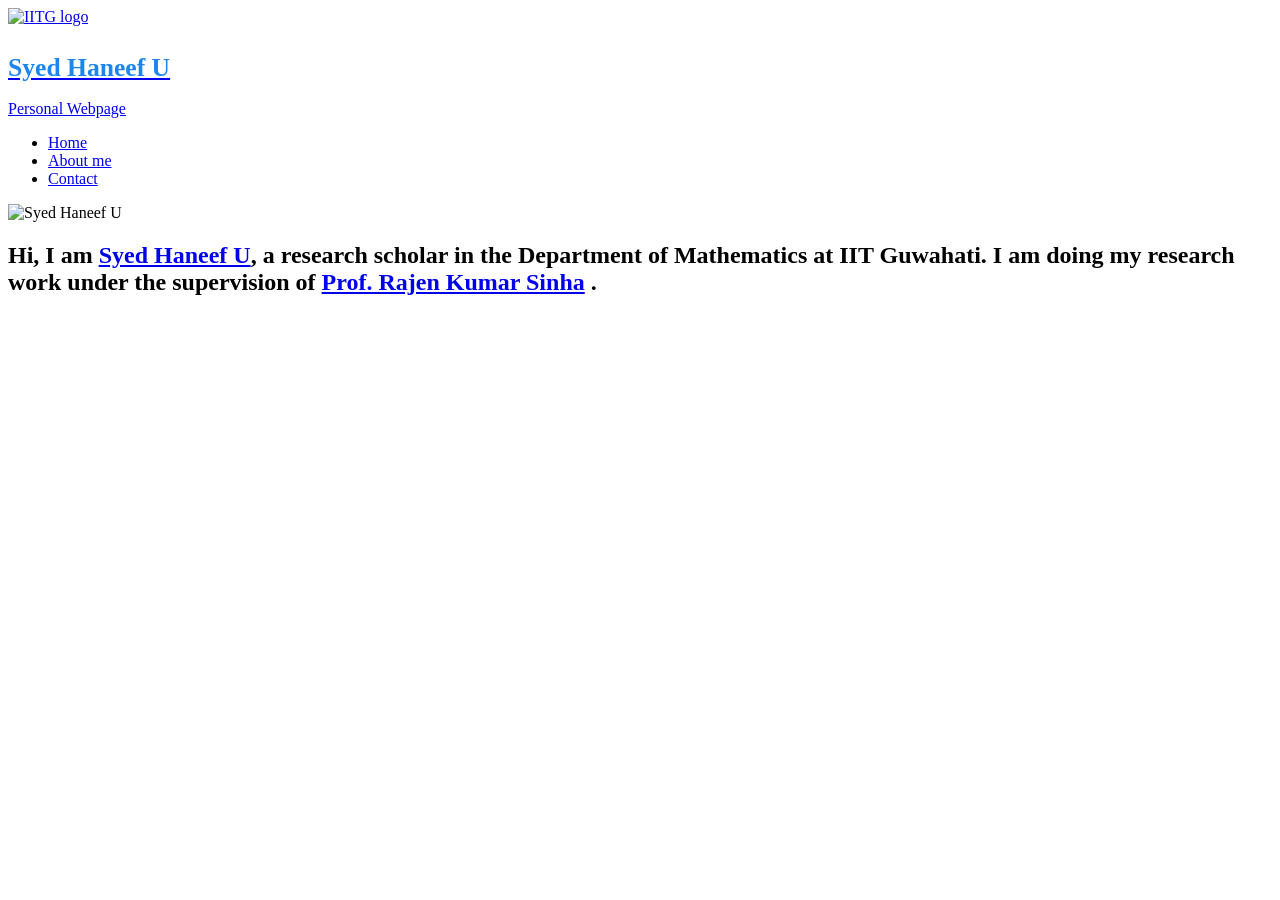
==== index.html @ 0a0852d6 "Add files via upload" ====
<!DOCTYPE html>
<html>
  <head>
    <meta charset="utf-8">
    <title>Home Page of Syed Haneef U </title>
    <link href="css/css-main.css" rel="stylesheet" type="text/css"/>
     <link href="css/css-initialize.css" rel="stylesheet" type="text/css"/>
   <meta name="viewport" content="width=device-width, initial-scale=1.0">
  </head>
  <body>
 <header>
      <a href="index.html" id="head">
          <img src="images/images-iitg_logo.png" alt="IITG logo" class="logo"/>
        <h1 style="padding: 10px 0 0 0;font-size: 1.6em; color: #1c86ee;">Syed Haneef U</h1>
        <p>Personal Webpage</p>
      </a>
        <nav>
        <ul>
           <li><a href="index.html" class="selected">Home</a></li>
          <li><a href="html/About.html" >About me</a></li>
          <!--li><a href="html/Research.html" >Research</a></li-->  
          <li><a href="html/Contact.html">Contact</a></li> 
        </ul>
      </nav>
        </header>
      <div  id="main" >
         
              <img src="images/haneef.jpeg" alt="Syed Haneef U" class="profilePic">
              <section class="my">
                  
                  <h1> Hi, I am <a href="html/About.html" >Syed Haneef U</a>, a research scholar in the Department of  Mathematics at IIT Guwahati. I am doing my research work under the supervision of <a href="https://www.iitg.ac.in/rajen/">Prof. Rajen Kumar Sinha</a> . </h1>  
              </section>
        
           
         
          
      </div>
      
   

      
    
  </body>
</html>
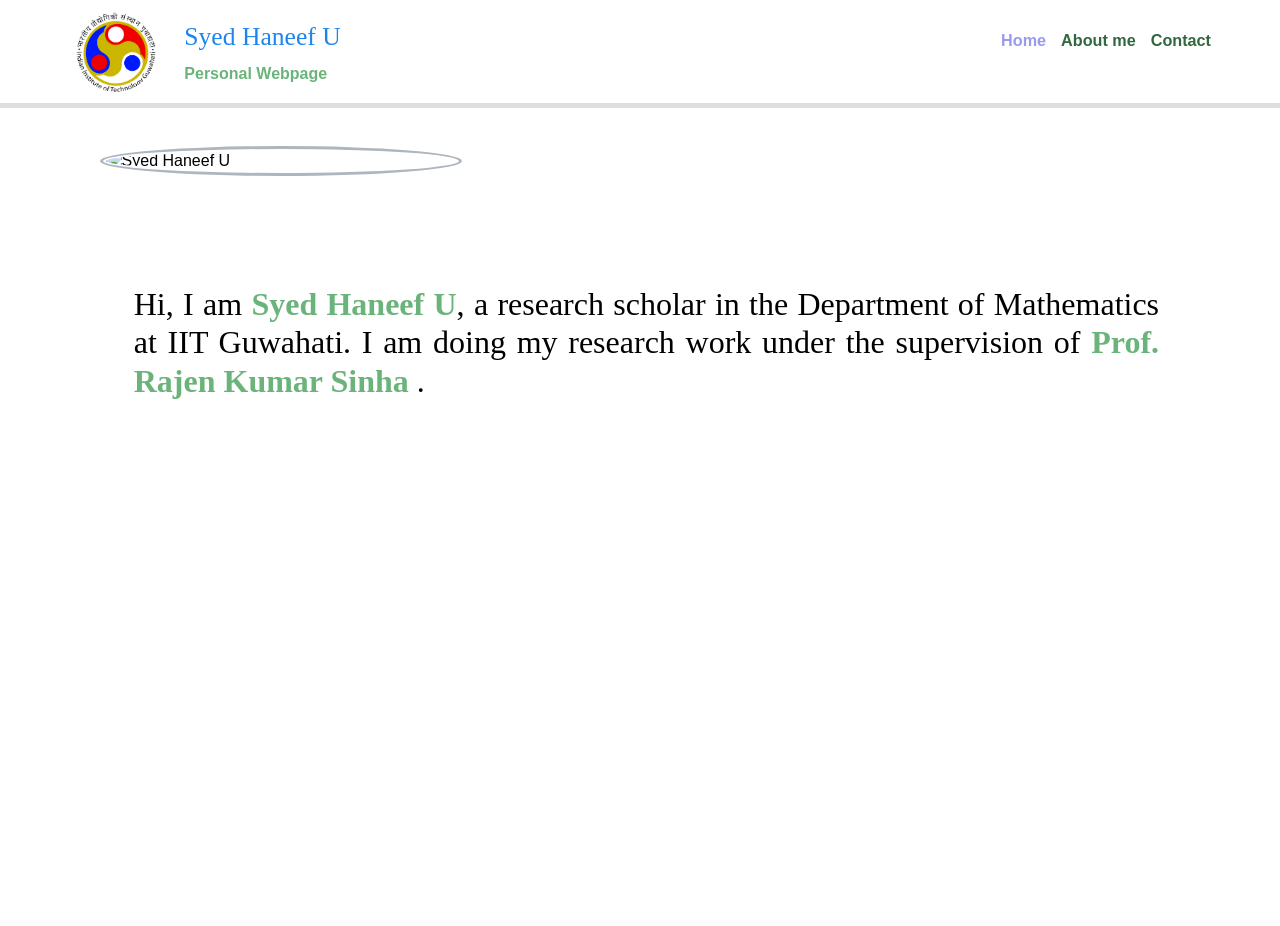
==== commit a5d3b9df: "Update profile picture in index.html" ====
--- a/index.html
+++ b/index.html
@@ -25,7 +25,7 @@
         </header>
       <div  id="main" >
          
-              <img src="images/haneef.jpeg" alt="Syed Haneef U" class="profilePic">
+              <img src="images/Aizawl.jpg" alt="Syed Haneef U" class="profilePic">
               <section class="my">
                   
                   <h1> Hi, I am <a href="html/About.html" >Syed Haneef U</a>, a research scholar in the Department of  Mathematics at IIT Guwahati. I am doing my research work under the supervision of <a href="https://www.iitg.ac.in/rajen/">Prof. Rajen Kumar Sinha</a> . </h1>  
--- a/css/css-main.css
+++ b/css/css-main.css
@@ -0,0 +1,235 @@
+header { 
+  background: transparent;
+   /*background-image: url('../images/images-bg7.gif');*/
+
+  margin: 0 10% 30px 10%;
+  float: left;
+  width: 80%;
+  border-bottom: 5px solid #dedede;
+  margin-bottom: 60px;
+  min-width:452.875px;
+}
+
+body {
+       font-family: 'Open Sans', sans-serif;
+        
+      /* background-image: url('../images/images-bg7_1.jpg');*/
+       background-position: center;
+       background-repeat: repeat;
+       background-color: #f1f1f1; 
+        background-image: url('../images/images-bg7.gif');
+}
+
+#main {
+  /*max-width: 980px;*/
+   background-color: white; 
+  margin: 0 10% 0 10%; /*keeps main at center*/
+  padding: 0 5% 2% 6%;
+  
+ /* background-image: url('../images/images-bg7.gif');
+   background-color:transparent;
+  /*background-image: url('../images/images-bg7_1.jpg');*/
+ /* padding-right:20%;
+  margin-top: 1%;*/
+  min-height: 900px;
+  min-width: 408px;
+
+}
+
+  
+a {
+  font-weight: 800;
+  color: #6ab47b;
+}
+
+nav a, nav a:visited {
+  color:  #32673f;/*////#fff;*/
+}
+
+nav a.selected, nav a:hover {
+  color: #99e;
+}
+  nav {
+    background: none;
+    float: right;
+    font-size: 1.125em;
+    margin-right: 5%;
+    text-align: right;
+    width: 45%;
+    
+  }
+  
+  #head {
+    float: left;
+    margin-left: 5%;
+    text-align: left;
+    width: 45%;
+  }
+a {
+  text-decoration: none;
+}
+
+img {
+  max-width: 100%;
+  max-height:100%;
+}
+
+h3 {
+  margin: 0 0 1em 0;
+}
+
+
+
+
+h1 {
+  font-family: Adobe Gothic Std B;/*'Changa One', sans-serif;*/
+  margin: 15px 0;
+  font-size: 1.75em;
+  font-weight: normal;
+  line-height: 0.8em;
+}
+
+ .About h2{
+      font-family: "Times New Roman", Times, serif;
+     font-size: 1.3em;
+     margin: auto;
+     font-weight: normal;
+    color: black;
+    padding: .5px 0 0 0;
+    text-align: justify;
+}
+
+nav {
+  text-align: center;
+  padding: 10px 0;
+  margin: 20px 0 0;
+}
+
+nav ul {
+  list-style: none;
+  margin: 0;
+  padding: 0;
+}
+
+nav li {
+  display: inline-block;
+}
+
+nav a {
+  font-weight: 700;
+  font-size: 0.9em;
+  padding: 15px 5px 15px 5px;
+}
+
+footer {
+  font-size: 0.75em;
+  text-align: center;
+  clear: both;
+  color: #ccc;
+  /*background:#321C0F;8*/
+  padding-bottom:10px;
+  padding-top:50px;
+  margin:0px;
+}
+
+
+
+ img.profilePic {
+    border-radius: 50%;
+    border: 3px solid #adb5bd;
+    float:left;
+    display: block;
+    margin: 0 8% 0 2%;
+ 
+  /* max-margin-right:40%;
+     max-margin-left: 40%;*/
+    width: 350px;
+    padding: 3px;
+}
+.my h1{
+     padding-top: 25%;
+      
+    text-align: left;  
+    font-size: 2em;
+    color: black;
+    line-height: 1.2em;
+    text-align: justify;
+    margin:0 5% 0 5%;
+    
+    
+     /*background-color: blue;*/
+}
+
+
+.logo {
+  float: left;
+  display: block;
+  border-radius: 100%;
+  margin: 2% 5% 2% 2%;
+  width: 80px;
+  height: 80px;
+ 
+}
+
+
+
+/* nav background on mobile */ 
+@media screen and (max-width: 1366px)
+{
+    #main{
+        margin: 0 0 0 0;
+    }
+    header{
+       margin: 0 0 3% 0; 
+        width: 100%;
+    }
+    nav {
+  text-align: right;
+  margin-right: 5%;
+    }
+}
+@media screen and (max-width: 804px) 
+{
+    header{
+          border-bottom:none;
+    }
+     img.profilePic {
+     display: block;
+     margin-left: auto;
+     margin-right: auto;
+     float: none;
+      border-radius: 50%;
+      border: 3px solid #adb5bd;
+      
+    }
+    #head{
+        float: none;
+        display: block;
+         margin-left: auto;
+         margin-right: auto;
+         min-width: 264.6px;
+    }
+    nav { 
+     float: none;
+     text-align: center;
+     width: auto;  
+     background: #FFe;
+     margin-right: 0;
+    }
+    .my h1{
+     padding-top: 5%;
+     font-size: 1.6em;
+    }
+ 
+}
+@media screen and (max-width: 408px) 
+{
+    #main{
+        padding: 0 20.40px 8.150px 24.475px;
+    }
+    nav{
+        margin-top: 40px;
+    }
+    
+}
+
--- a/css/css-initialize.css
+++ b/css/css-initialize.css
@@ -0,0 +1,274 @@
+article,aside,details,figcaption,figure,footer,header,hgroup,main,nav,section,summary 
+{
+    display: block;
+}
+
+audio,canvas,video 
+{
+    display: inline-block;
+    *display: inline;
+    *zoom: 1;
+}
+
+audio:not([controls]) {
+    display: none;
+    height: 0;
+}
+
+[hidden] {
+    display: none;
+}
+
+html {
+    font-size: 100%; 
+    -webkit-text-size-adjust: 100%; 
+    -ms-text-size-adjust: 100%; 
+}
+
+html,button,input,select,textarea 
+{
+    font-family: tahoma;
+}
+
+body {
+    margin: 0;
+}
+
+a:focus {
+    outline: thin dotted;
+}
+
+a:active,
+a:hover {
+    outline: 0;
+}
+
+h1 {
+    font-size: 2em;
+    margin: 0.67em 0;
+}
+
+
+
+h3 {
+    font-size: 1.17em;
+    margin: 1em 0;
+    
+}
+
+h4 {
+    font-size: 1em;
+    margin: 1.33em 0;
+    font-weight: normal;
+}
+
+h5 {
+    font-size: 0.83em;
+    margin: 1.67em 0;
+}
+
+h6 {
+    font-size: 0.67em;
+    margin: 2.33em 0;
+}
+
+abbr[title] {
+    border-bottom: 1px dotted;
+}
+
+b,
+strong {
+    font-weight: bold;
+}
+
+blockquote {
+    margin: 1em 40px;
+}
+
+dfn {
+    font-style: italic;
+}
+
+hr {
+    -moz-box-sizing: content-box;
+    box-sizing: content-box;
+    height: 0;
+}
+
+mark {
+    background: #ff0;
+    color: #000;
+}
+
+p,
+pre {
+    margin: 1em 0;
+}
+
+code,
+kbd,
+pre,
+samp {
+    font-family: monospace, serif;
+    _font-family: 'courier new', monospace;
+    font-size: 1em;
+}
+
+pre {
+    white-space: pre;
+    white-space: pre-wrap;
+    word-wrap: break-word;
+}
+
+q {
+    quotes: none;
+}
+
+q:before,
+q:after {
+    content: '';
+    content: none;
+}
+
+small {
+    font-size: 80%;
+}
+
+sub,
+sup {
+    font-size: 75%;
+    line-height: 0;
+    position: relative;
+    vertical-align: baseline;
+}
+
+sup {
+    top: -0.5em;
+}
+
+sub {
+    bottom: -0.25em;
+}
+
+dl,
+menu,
+ol,
+ul {
+    margin: 1em 0;
+}
+
+dd {
+    margin: 0 0 0 40px;
+}
+
+menu,
+ol,
+ul {
+    padding: 0 0 0 40px;
+}
+
+nav ul,
+nav ol {
+    list-style: none;
+    list-style-image: none;
+}
+
+img {
+    border: 0; 
+    -ms-interpolation-mode: bicubic;
+}
+
+svg:not(:root) {
+    overflow: hidden;
+}
+
+figure {
+    margin: 0;
+}
+
+form {
+    margin: 0;
+}
+
+fieldset {
+    border: 1px solid #c0c0c0;
+    margin: 0 2px;
+    padding: 0.35em 0.625em 0.75em;
+}
+
+legend {
+    border: 0; 
+    padding: 0;
+    white-space: normal; 
+    *margin-left: -7px;
+}
+
+button,
+input,
+select,
+textarea {
+    font-size: 100%; 
+    margin: 0; 
+    vertical-align: baseline; 
+    *vertical-align: middle; 
+}
+
+button,
+input {
+    line-height: normal;
+}
+
+button,
+select {
+    text-transform: none;
+}
+
+button,
+html input[type="button"], 
+input[type="reset"],
+input[type="submit"] {
+    -webkit-appearance: button; 
+    cursor: pointer; 
+    *overflow: visible; 
+}
+
+button[disabled],
+html input[disabled] {
+    cursor: default;
+}
+
+input[type="checkbox"],
+input[type="radio"] {
+    box-sizing: border-box; 
+    padding: 0; 
+    *height: 13px; 
+    *width: 13px;
+}
+
+input[type="search"] {
+    -webkit-appearance: textfield; 
+    -moz-box-sizing: content-box;
+    -webkit-box-sizing: content-box; 
+    box-sizing: content-box;
+}
+
+input[type="search"]::-webkit-search-cancel-button,
+input[type="search"]::-webkit-search-decoration {
+    -webkit-appearance: none;
+}
+
+button::-moz-focus-inner,
+input::-moz-focus-inner {
+    border: 0;
+    padding: 0;
+}
+
+textarea {
+    overflow: auto; 
+    vertical-align: top; 
+}
+
+table {
+    border-collapse: collapse;
+    border-spacing: 0;
+}
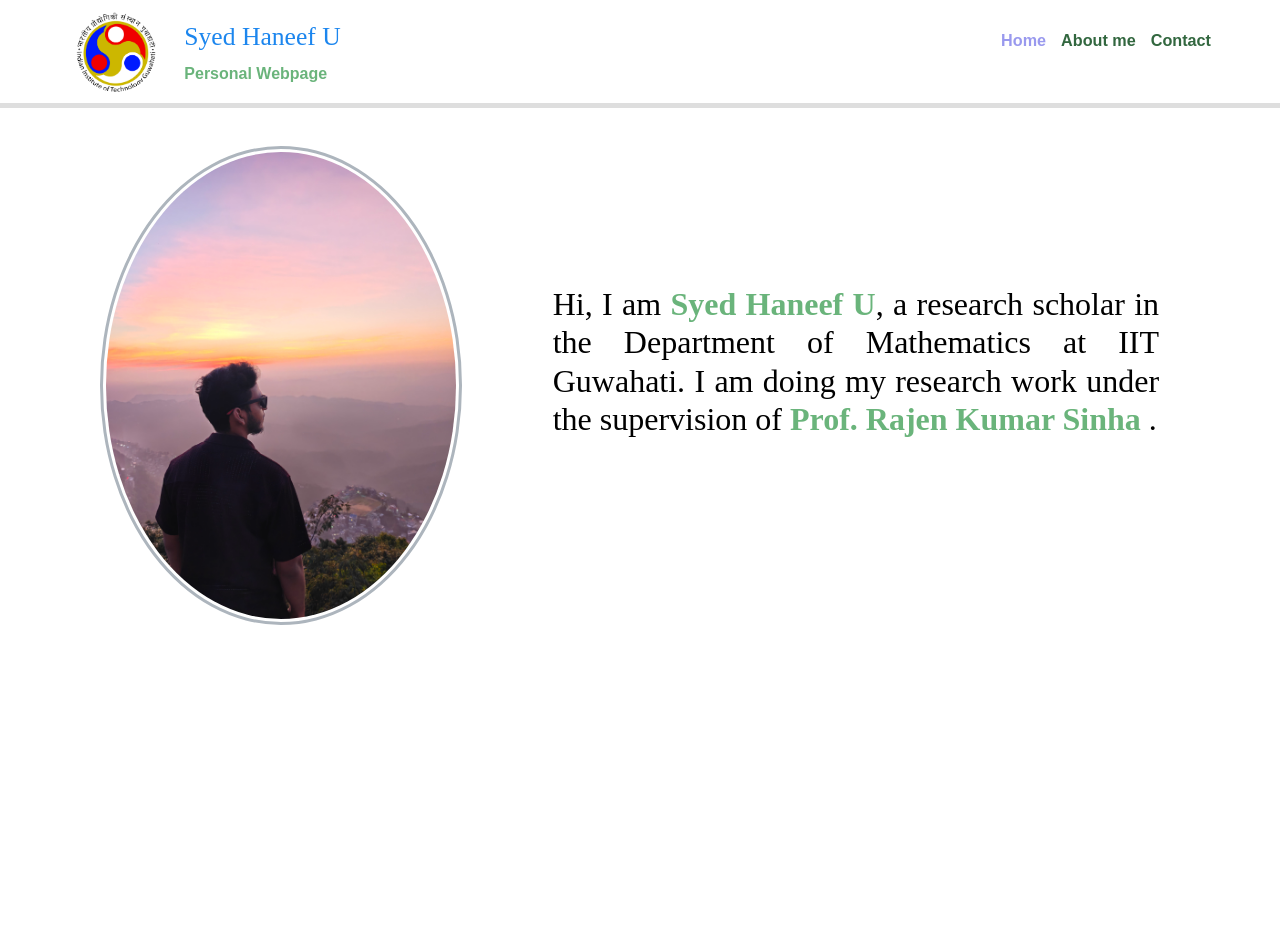
==== commit 5a3158a0: "Update profile picture filename from Aizawl.jpg to Aizawl.jpeg" ====
--- a/index.html
+++ b/index.html
@@ -25,7 +25,7 @@
         </header>
       <div  id="main" >
          
-              <img src="images/Aizawl.jpg" alt="Syed Haneef U" class="profilePic">
+              <img src="images/Aizawl.jpeg" alt="Syed Haneef U" class="profilePic">
               <section class="my">
                   
                   <h1> Hi, I am <a href="html/About.html" >Syed Haneef U</a>, a research scholar in the Department of  Mathematics at IIT Guwahati. I am doing my research work under the supervision of <a href="https://www.iitg.ac.in/rajen/">Prof. Rajen Kumar Sinha</a> . </h1>  
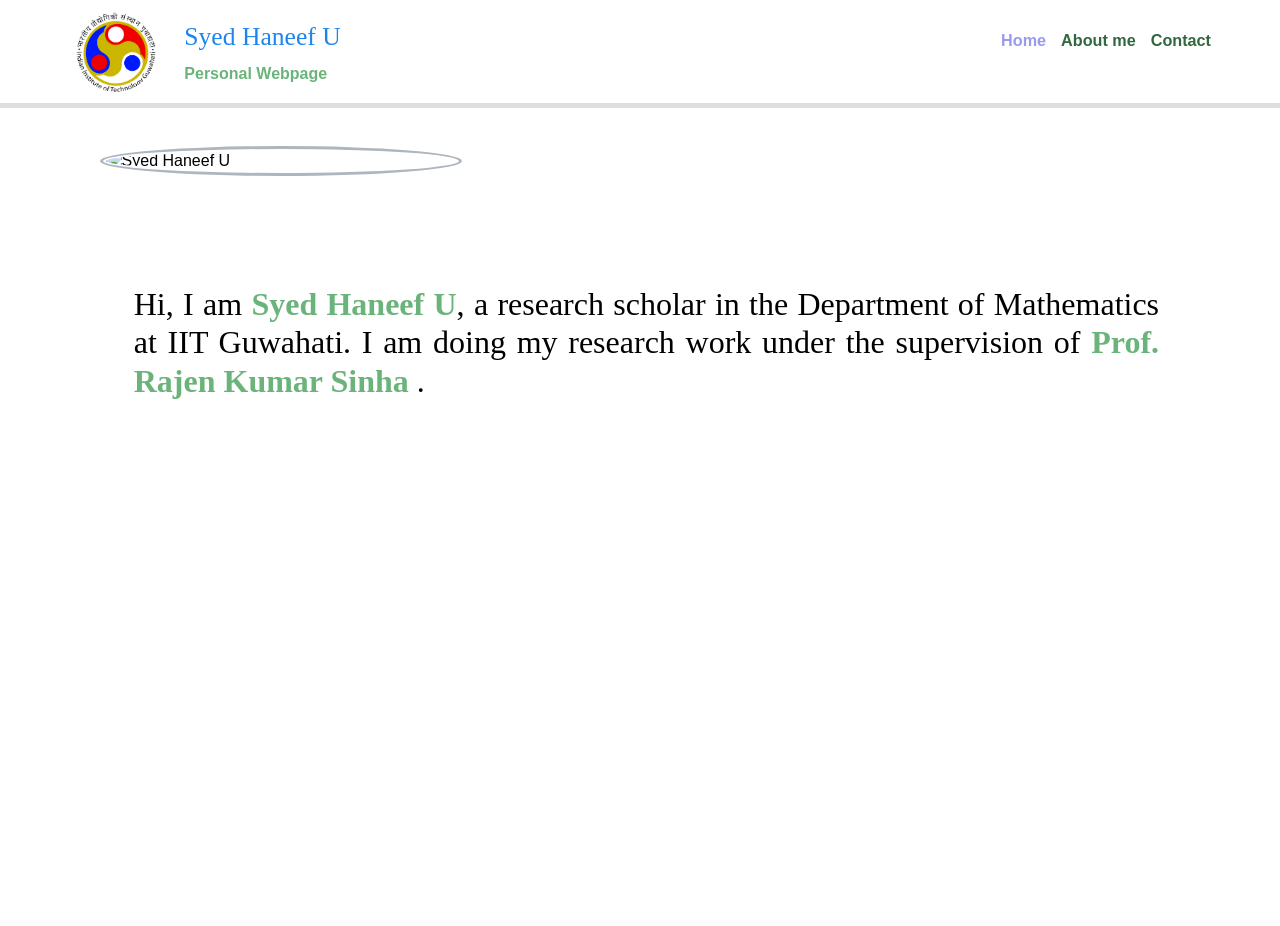
==== commit ca426a00: "Fix image file extension from .jpeg to .jpg" ====
--- a/index.html
+++ b/index.html
@@ -25,7 +25,7 @@
         </header>
       <div  id="main" >
          
-              <img src="images/Aizawl.jpeg" alt="Syed Haneef U" class="profilePic">
+              <img src="images/Aizawl.jpg" alt="Syed Haneef U" class="profilePic">
               <section class="my">
                   
                   <h1> Hi, I am <a href="html/About.html" >Syed Haneef U</a>, a research scholar in the Department of  Mathematics at IIT Guwahati. I am doing my research work under the supervision of <a href="https://www.iitg.ac.in/rajen/">Prof. Rajen Kumar Sinha</a> . </h1>  
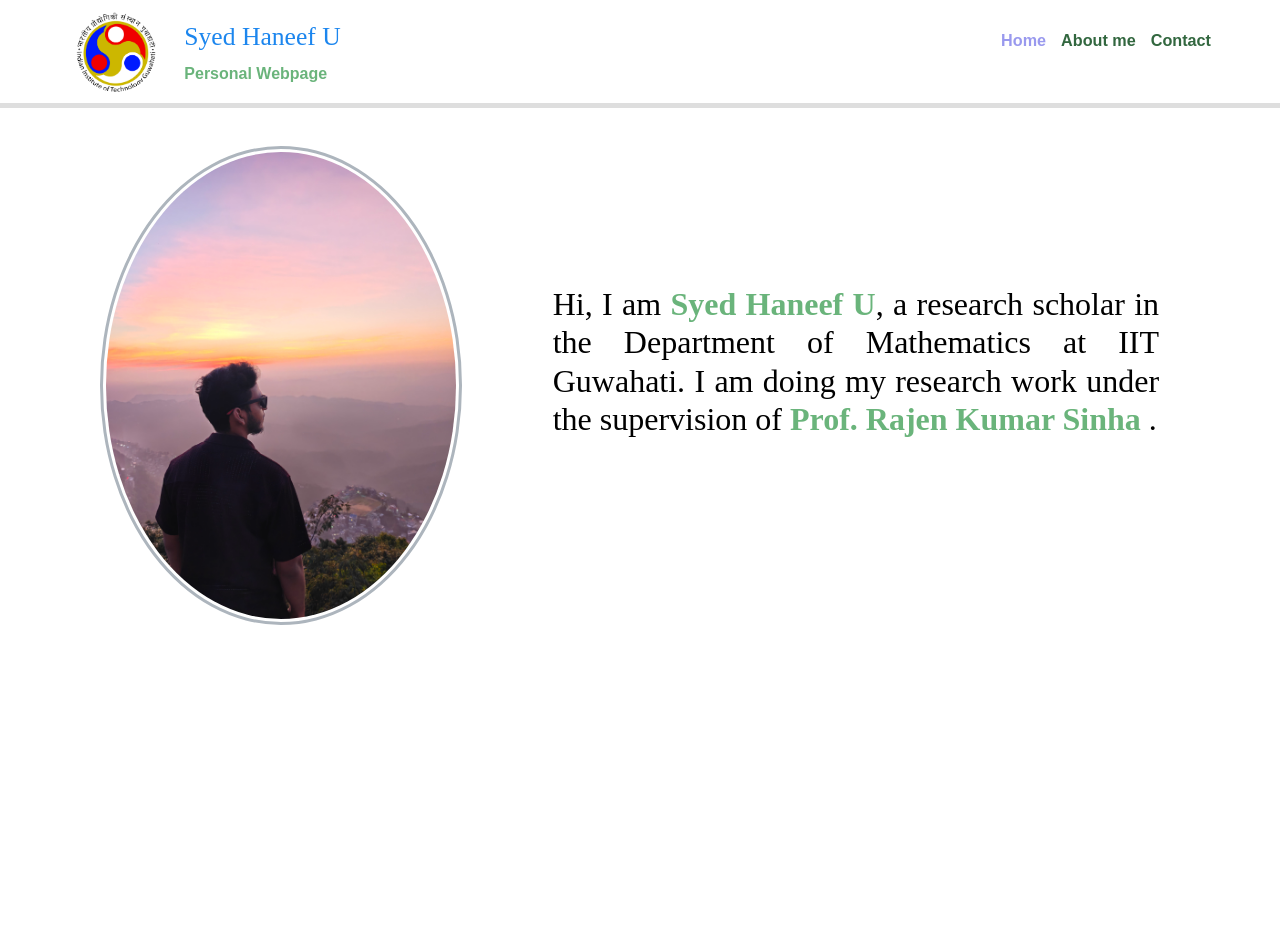
==== commit c155e4ad: "Update profile picture filename from Aizawl.jpg to Aizawl.jpeg" ====
--- a/index.html
+++ b/index.html
@@ -25,7 +25,7 @@
         </header>
       <div  id="main" >
          
-              <img src="images/Aizawl.jpg" alt="Syed Haneef U" class="profilePic">
+              <img src="images/Aizawl.jpeg" alt="Syed Haneef U" class="profilePic">
               <section class="my">
                   
                   <h1> Hi, I am <a href="html/About.html" >Syed Haneef U</a>, a research scholar in the Department of  Mathematics at IIT Guwahati. I am doing my research work under the supervision of <a href="https://www.iitg.ac.in/rajen/">Prof. Rajen Kumar Sinha</a> . </h1>  
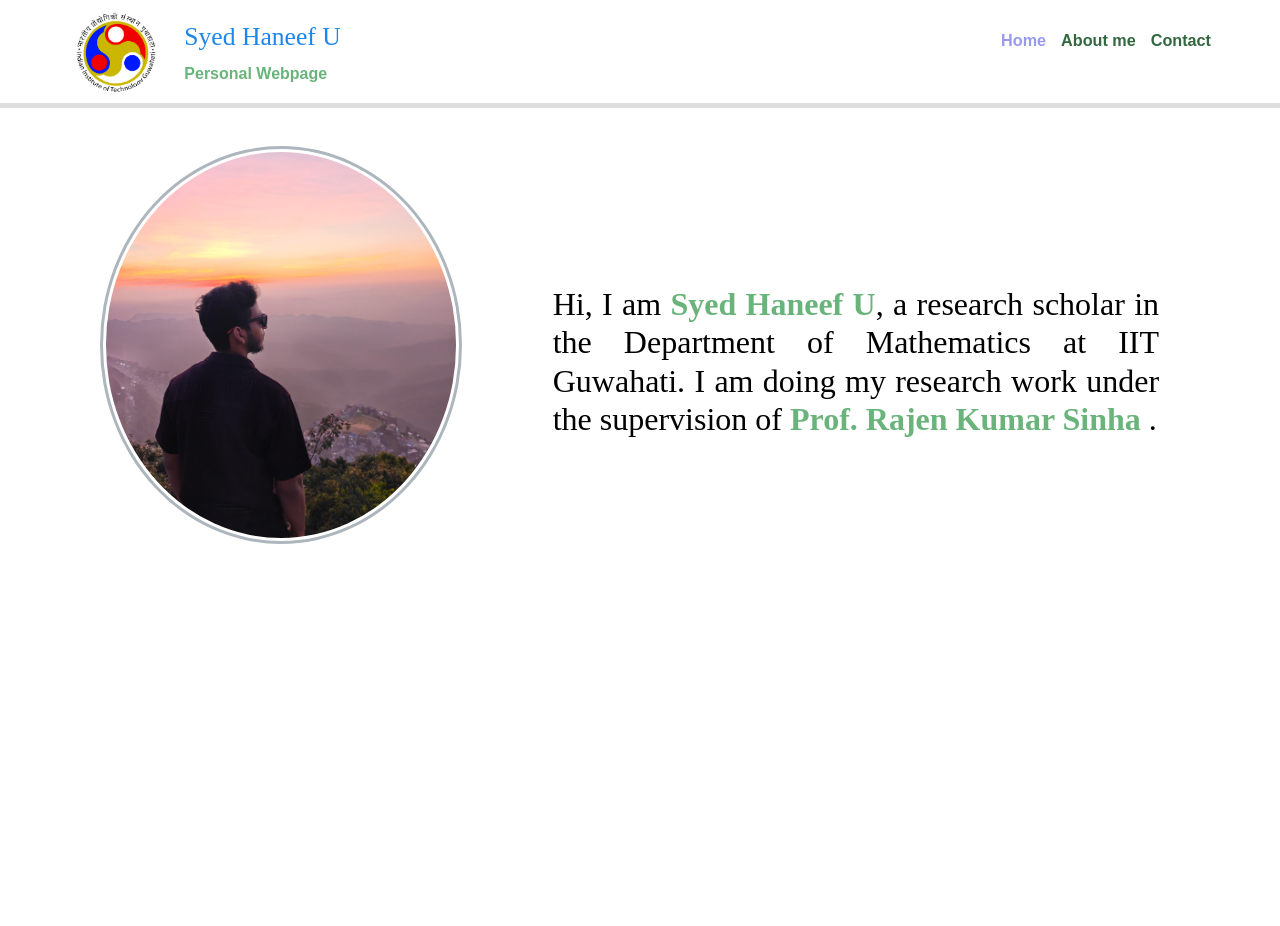
==== commit a4da7fde: "Update index.html" ====
--- a/index.html
+++ b/index.html
@@ -25,7 +25,7 @@
         </header>
       <div  id="main" >
          
-              <img src="images/Aizawl.jpeg" alt="Syed Haneef U" class="profilePic">
+              <img src="images/Aizawl.jpg" alt="Syed Haneef U" class="profilePic">
               <section class="my">
                   
                   <h1> Hi, I am <a href="html/About.html" >Syed Haneef U</a>, a research scholar in the Department of  Mathematics at IIT Guwahati. I am doing my research work under the supervision of <a href="https://www.iitg.ac.in/rajen/">Prof. Rajen Kumar Sinha</a> . </h1>  
